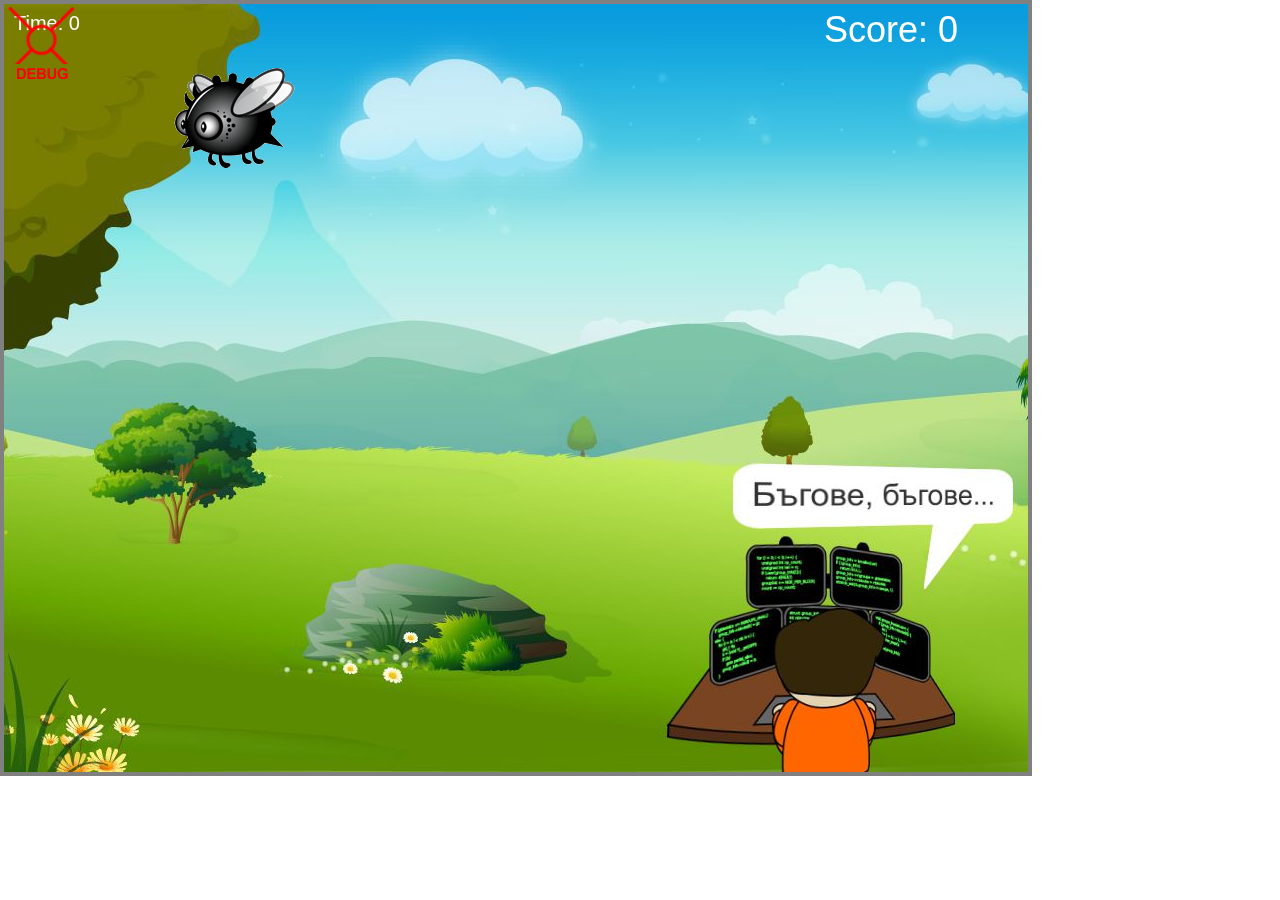
==== game.html @ bec565b0 "First page development" ====
<!DOCTYPE html>
<html>
    <head>
        <title>TROUBLE-SHOOTER</title>
        <link href="reseter.css" type="text/css" rel="stylesheet" />
        <link href="main.css" type="text/css" rel="stylesheet" />
        <script language="javascript" type="text/javascript" src="scripts/createjs-2013.12.12.min.js" ></script>
        <script language="javascript" type="text/javascript" src="scripts/init.js" ></script>
    </head>
    <body>
		<canvas id="myCanvas"></canvas>
    </body>
</html>
---- reseter.css ----
/*! normalize.css v3.0.0 | MIT License | git.io/normalize */

/**
 * 1. Set default font family to sans-serif.
 * 2. Prevent iOS text size adjust after orientation change, without disabling
 *    user zoom.
 */

html {
  font-family: sans-serif; /* 1 */
  -ms-text-size-adjust: 100%; /* 2 */
  -webkit-text-size-adjust: 100%; /* 2 */
}

/**
 * Remove default margin.
 */

body {
  margin: 0;
}

/* HTML5 display definitions
   ========================================================================== */

/**
 * Correct `block` display not defined in IE 8/9.
 */

article,
aside,
details,
figcaption,
figure,
footer,
header,
hgroup,
main,
nav,
section,
summary {
  display: block;
}

/**
 * 1. Correct `inline-block` display not defined in IE 8/9.
 * 2. Normalize vertical alignment of `progress` in Chrome, Firefox, and Opera.
 */

audio,
canvas,
progress,
video {
  display: inline-block; /* 1 */
  vertical-align: baseline; /* 2 */
}

/**
 * Prevent modern browsers from displaying `audio` without controls.
 * Remove excess height in iOS 5 devices.
 */

audio:not([controls]) {
  display: none;
  height: 0;
}

/**
 * Address `[hidden]` styling not present in IE 8/9.
 * Hide the `template` element in IE, Safari, and Firefox < 22.
 */

[hidden],
template {
  display: none;
}

/* Links
   ========================================================================== */

/**
 * Remove the gray background color from active links in IE 10.
 */

a {
  background: transparent;
}

/**
 * Improve readability when focused and also mouse hovered in all browsers.
 */

a:active,
a:hover {
  outline: 0;
}

/* Text-level semantics
   ========================================================================== */

/**
 * Address styling not present in IE 8/9, Safari 5, and Chrome.
 */

abbr[title] {
  border-bottom: 1px dotted;
}

/**
 * Address style set to `bolder` in Firefox 4+, Safari 5, and Chrome.
 */

b,
strong {
  font-weight: bold;
}

/**
 * Address styling not present in Safari 5 and Chrome.
 */

dfn {
  font-style: italic;
}

/**
 * Address variable `h1` font-size and margin within `section` and `article`
 * contexts in Firefox 4+, Safari 5, and Chrome.
 */

h1 {
  font-size: 2em;
  margin: 0.67em 0;
}

/**
 * Address styling not present in IE 8/9.
 */

mark {
  background: #ff0;
  color: #000;
}

/**
 * Address inconsistent and variable font size in all browsers.
 */

small {
  font-size: 80%;
}

/**
 * Prevent `sub` and `sup` affecting `line-height` in all browsers.
 */

sub,
sup {
  font-size: 75%;
  line-height: 0;
  position: relative;
  vertical-align: baseline;
}

sup {
  top: -0.5em;
}

sub {
  bottom: -0.25em;
}

/* Embedded content
   ========================================================================== */

/**
 * Remove border when inside `a` element in IE 8/9.
 */

img {
  border: 0;
}

/**
 * Correct overflow displayed oddly in IE 9.
 */

svg:not(:root) {
  overflow: hidden;
}

/* Grouping content
   ========================================================================== */

/**
 * Address margin not present in IE 8/9 and Safari 5.
 */

figure {
  margin: 1em 40px;
}

/**
 * Address differences between Firefox and other browsers.
 */

hr {
  -moz-box-sizing: content-box;
  box-sizing: content-box;
  height: 0;
}

/**
 * Contain overflow in all browsers.
 */

pre {
  overflow: auto;
}

/**
 * Address odd `em`-unit font size rendering in all browsers.
 */

code,
kbd,
pre,
samp {
  font-family: monospace, monospace;
  font-size: 1em;
}

/* Forms
   ========================================================================== */

/**
 * Known limitation: by default, Chrome and Safari on OS X allow very limited
 * styling of `select`, unless a `border` property is set.
 */

/**
 * 1. Correct color not being inherited.
 *    Known issue: affects color of disabled elements.
 * 2. Correct font properties not being inherited.
 * 3. Address margins set differently in Firefox 4+, Safari 5, and Chrome.
 */

button,
input,
optgroup,
select,
textarea {
  color: inherit; /* 1 */
  font: inherit; /* 2 */
  margin: 0; /* 3 */
}

/**
 * Address `overflow` set to `hidden` in IE 8/9/10.
 */

button {
  overflow: visible;
}

/**
 * Address inconsistent `text-transform` inheritance for `button` and `select`.
 * All other form control elements do not inherit `text-transform` values.
 * Correct `button` style inheritance in Firefox, IE 8+, and Opera
 * Correct `select` style inheritance in Firefox.
 */

button,
select {
  text-transform: none;
}

/**
 * 1. Avoid the WebKit bug in Android 4.0.* where (2) destroys native `audio`
 *    and `video` controls.
 * 2. Correct inability to style clickable `input` types in iOS.
 * 3. Improve usability and consistency of cursor style between image-type
 *    `input` and others.
 */

button,
html input[type="button"], /* 1 */
input[type="reset"],
input[type="submit"] {
  -webkit-appearance: button; /* 2 */
  cursor: pointer; /* 3 */
}

/**
 * Re-set default cursor for disabled elements.
 */

button[disabled],
html input[disabled] {
  cursor: default;
}

/**
 * Remove inner padding and border in Firefox 4+.
 */

button::-moz-focus-inner,
input::-moz-focus-inner {
  border: 0;
  padding: 0;
}

/**
 * Address Firefox 4+ setting `line-height` on `input` using `!important` in
 * the UA stylesheet.
 */

input {
  line-height: normal;
}

/**
 * It's recommended that you don't attempt to style these elements.
 * Firefox's implementation doesn't respect box-sizing, padding, or width.
 *
 * 1. Address box sizing set to `content-box` in IE 8/9/10.
 * 2. Remove excess padding in IE 8/9/10.
 */

input[type="checkbox"],
input[type="radio"] {
  box-sizing: border-box; /* 1 */
  padding: 0; /* 2 */
}

/**
 * Fix the cursor style for Chrome's increment/decrement buttons. For certain
 * `font-size` values of the `input`, it causes the cursor style of the
 * decrement button to change from `default` to `text`.
 */

input[type="number"]::-webkit-inner-spin-button,
input[type="number"]::-webkit-outer-spin-button {
  height: auto;
}

/**
 * 1. Address `appearance` set to `searchfield` in Safari 5 and Chrome.
 * 2. Address `box-sizing` set to `border-box` in Safari 5 and Chrome
 *    (include `-moz` to future-proof).
 */

input[type="search"] {
  -webkit-appearance: textfield; /* 1 */
  -moz-box-sizing: content-box;
  -webkit-box-sizing: content-box; /* 2 */
  box-sizing: content-box;
}

/**
 * Remove inner padding and search cancel button in Safari and Chrome on OS X.
 * Safari (but not Chrome) clips the cancel button when the search input has
 * padding (and `textfield` appearance).
 */

input[type="search"]::-webkit-search-cancel-button,
input[type="search"]::-webkit-search-decoration {
  -webkit-appearance: none;
}

/**
 * Define consistent border, margin, and padding.
 */

fieldset {
  border: 1px solid #c0c0c0;
  margin: 0 2px;
  padding: 0.35em 0.625em 0.75em;
}

/**
 * 1. Correct `color` not being inherited in IE 8/9.
 * 2. Remove padding so people aren't caught out if they zero out fieldsets.
 */

legend {
  border: 0; /* 1 */
  padding: 0; /* 2 */
}

/**
 * Remove default vertical scrollbar in IE 8/9.
 */

textarea {
  overflow: auto;
}

/**
 * Don't inherit the `font-weight` (applied by a rule above).
 * NOTE: the default cannot safely be changed in Chrome and Safari on OS X.
 */

optgroup {
  font-weight: bold;
}

/* Tables
   ========================================================================== */

/**
 * Remove most spacing between table cells.
 */

table {
  border-collapse: collapse;
  border-spacing: 0;
}

td,
th {
  padding: 0;
}
---- main.css ----
@import url(http://fonts.googleapis.com/css?family=Lobster&subset=latin,cyrillic,latin-ext);

#myCanvas   {
	cursor: none;
	border: 4px solid gray;
}

main {
    font-family: 'Lobster', cursive;
    width: 1024px;
    height: 768px;
    border: 4px solid #404040;
    background-image: url(images/background_startpage_01.jpeg);
    background-size: cover;
    position: relative;
}

section {
    padding: 5px 50px 20px 50px;
    background-color: rgba(0, 0, 0, 0.5);
    border-radius: 10px;
    width: 850px;
    height: 700px;
    margin: 15px auto;
    box-shadow: 0 0 40px white;
}

section p {
    text-align: center;
    color: wheat;
    font-size: 28px;
}

button {
    width: 350px;
    height: 90px;
    position: absolute;
    bottom: 50px;
    right: 70px;
    border: 6px solid darkorange;
    text-align: center;
    font-size: 50px;
    color: darkorange;
    border-radius: 10px;
    background-color: transparent;
}

button:hover {
    cursor: pointer;
    background-color: rgba(255, 255, 255, 0.4);
}
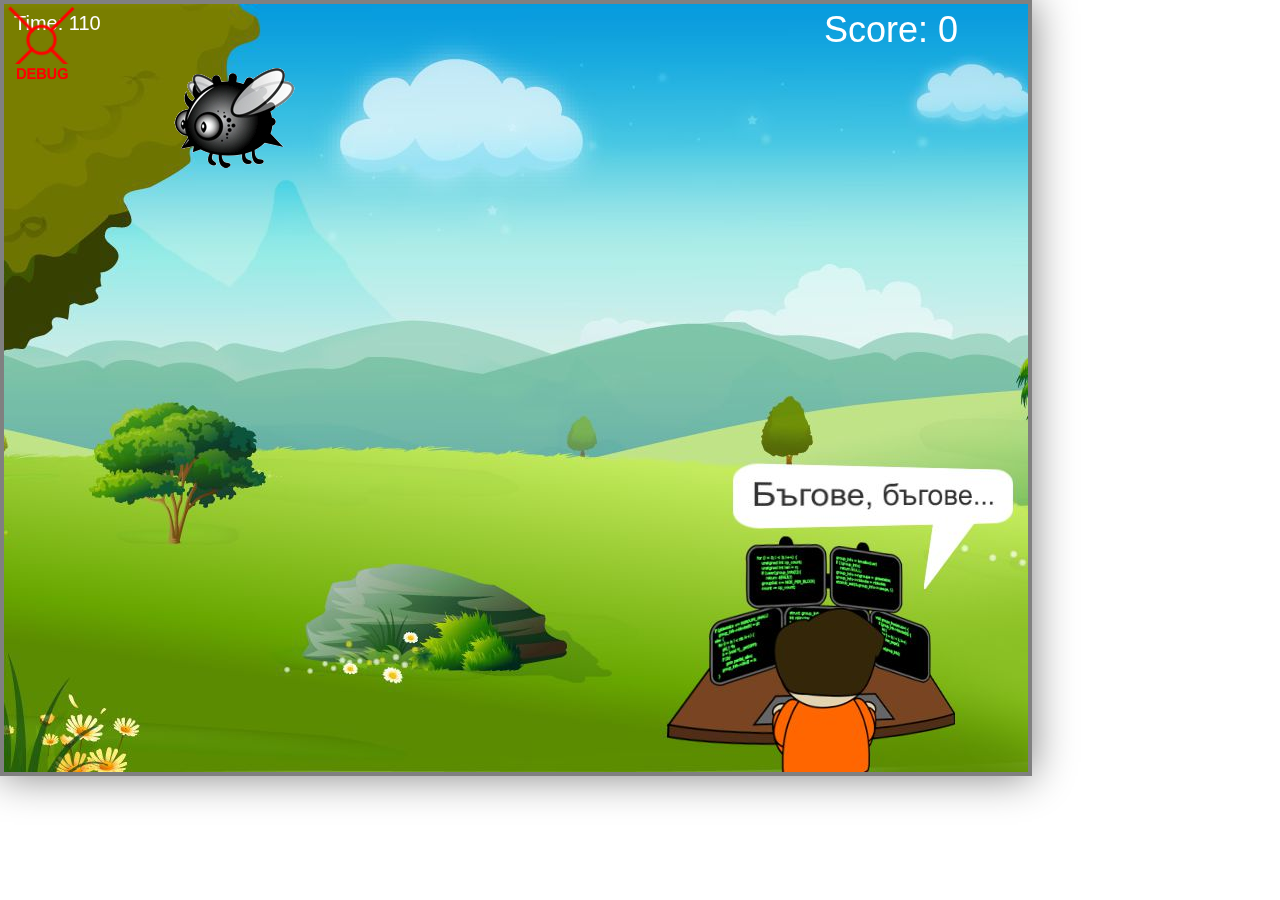
==== commit 508dbe17: "fix function updateTime() - create condition for victory and defeat" ====
--- a/game.html
+++ b/game.html
@@ -8,6 +8,8 @@
         <script language="javascript" type="text/javascript" src="scripts/init.js" ></script>
     </head>
     <body>
-		<canvas id="myCanvas"></canvas>
+		<canvas id="myCanvas">
+			Your browser does not support the HTML5 canvas tag.
+		</canvas>
     </body>
 </html>--- a/reseter.css
+++ b/reseter.css
@@ -1,161 +1,70 @@
-/*! normalize.css v3.0.0 | MIT License | git.io/normalize */
-
-/**
- * 1. Set default font family to sans-serif.
- * 2. Prevent iOS text size adjust after orientation change, without disabling
- *    user zoom.
- */
-
 html {
-  font-family: sans-serif; /* 1 */
-  -ms-text-size-adjust: 100%; /* 2 */
-  -webkit-text-size-adjust: 100%; /* 2 */
+  font-family: sans-serif;
+  -ms-text-size-adjust: 100%;
+  -webkit-text-size-adjust: 100%;
 }
-
-/**
- * Remove default margin.
- */
 
 body {
   margin: 0;
 }
 
-/* HTML5 display definitions
-   ========================================================================== */
-
-/**
- * Correct `block` display not defined in IE 8/9.
- */
-
-article,
-aside,
-details,
-figcaption,
-figure,
-footer,
-header,
-hgroup,
-main,
-nav,
-section,
-summary {
+article, aside, details, figcaption,
+figure, footer, header, hgroup,
+main, nav, section, summary {
   display: block;
 }
 
-/**
- * 1. Correct `inline-block` display not defined in IE 8/9.
- * 2. Normalize vertical alignment of `progress` in Chrome, Firefox, and Opera.
- */
-
-audio,
-canvas,
-progress,
-video {
-  display: inline-block; /* 1 */
-  vertical-align: baseline; /* 2 */
+audio, canvas, progress, video {
+  display: inline-block;
+  vertical-align: baseline;
 }
-
-/**
- * Prevent modern browsers from displaying `audio` without controls.
- * Remove excess height in iOS 5 devices.
- */
 
 audio:not([controls]) {
   display: none;
   height: 0;
 }
 
-/**
- * Address `[hidden]` styling not present in IE 8/9.
- * Hide the `template` element in IE, Safari, and Firefox < 22.
- */
-
 [hidden],
 template {
   display: none;
 }
 
-/* Links
-   ========================================================================== */
-
-/**
- * Remove the gray background color from active links in IE 10.
- */
-
 a {
   background: transparent;
 }
-
-/**
- * Improve readability when focused and also mouse hovered in all browsers.
- */
 
 a:active,
 a:hover {
   outline: 0;
 }
 
-/* Text-level semantics
-   ========================================================================== */
-
-/**
- * Address styling not present in IE 8/9, Safari 5, and Chrome.
- */
-
 abbr[title] {
   border-bottom: 1px dotted;
 }
 
-/**
- * Address style set to `bolder` in Firefox 4+, Safari 5, and Chrome.
- */
-
-b,
-strong {
+b, strong {
   font-weight: bold;
 }
-
-/**
- * Address styling not present in Safari 5 and Chrome.
- */
 
 dfn {
   font-style: italic;
 }
-
-/**
- * Address variable `h1` font-size and margin within `section` and `article`
- * contexts in Firefox 4+, Safari 5, and Chrome.
- */
 
 h1 {
   font-size: 2em;
   margin: 0.67em 0;
 }
 
-/**
- * Address styling not present in IE 8/9.
- */
-
 mark {
   background: #ff0;
   color: #000;
 }
 
-/**
- * Address inconsistent and variable font size in all browsers.
- */
-
 small {
   font-size: 80%;
 }
 
-/**
- * Prevent `sub` and `sup` affecting `line-height` in all browsers.
- */
-
-sub,
-sup {
+sub, sup {
   font-size: 75%;
   line-height: 0;
   position: relative;
@@ -170,39 +79,17 @@
   bottom: -0.25em;
 }
 
-/* Embedded content
-   ========================================================================== */
-
-/**
- * Remove border when inside `a` element in IE 8/9.
- */
-
 img {
   border: 0;
 }
-
-/**
- * Correct overflow displayed oddly in IE 9.
- */
 
 svg:not(:root) {
   overflow: hidden;
 }
 
-/* Grouping content
-   ========================================================================== */
-
-/**
- * Address margin not present in IE 8/9 and Safari 5.
- */
-
 figure {
   margin: 1em 40px;
 }
-
-/**
- * Address differences between Firefox and other browsers.
- */
 
 hr {
   -moz-box-sizing: content-box;
@@ -210,99 +97,42 @@
   height: 0;
 }
 
-/**
- * Contain overflow in all browsers.
- */
-
 pre {
   overflow: auto;
 }
 
-/**
- * Address odd `em`-unit font size rendering in all browsers.
- */
-
-code,
-kbd,
-pre,
-samp {
+code, kbd, pre, samp {
   font-family: monospace, monospace;
   font-size: 1em;
 }
 
-/* Forms
-   ========================================================================== */
-
-/**
- * Known limitation: by default, Chrome and Safari on OS X allow very limited
- * styling of `select`, unless a `border` property is set.
- */
-
-/**
- * 1. Correct color not being inherited.
- *    Known issue: affects color of disabled elements.
- * 2. Correct font properties not being inherited.
- * 3. Address margins set differently in Firefox 4+, Safari 5, and Chrome.
- */
-
-button,
-input,
-optgroup,
-select,
-textarea {
-  color: inherit; /* 1 */
-  font: inherit; /* 2 */
-  margin: 0; /* 3 */
+button, input, optgroup, select, textarea {
+  color: inherit;
+  font: inherit;
+  margin: 0;
 }
-
-/**
- * Address `overflow` set to `hidden` in IE 8/9/10.
- */
 
 button {
   overflow: visible;
 }
-
-/**
- * Address inconsistent `text-transform` inheritance for `button` and `select`.
- * All other form control elements do not inherit `text-transform` values.
- * Correct `button` style inheritance in Firefox, IE 8+, and Opera
- * Correct `select` style inheritance in Firefox.
- */
 
 button,
 select {
   text-transform: none;
 }
 
-/**
- * 1. Avoid the WebKit bug in Android 4.0.* where (2) destroys native `audio`
- *    and `video` controls.
- * 2. Correct inability to style clickable `input` types in iOS.
- * 3. Improve usability and consistency of cursor style between image-type
- *    `input` and others.
- */
-
 button,
-html input[type="button"], /* 1 */
+html input[type="button"],
 input[type="reset"],
 input[type="submit"] {
-  -webkit-appearance: button; /* 2 */
-  cursor: pointer; /* 3 */
+  -webkit-appearance: button;
+  cursor: pointer;
 }
-
-/**
- * Re-set default cursor for disabled elements.
- */
 
 button[disabled],
 html input[disabled] {
   cursor: default;
 }
-
-/**
- * Remove inner padding and border in Firefox 4+.
- */
 
 button::-moz-focus-inner,
 input::-moz-focus-inner {
@@ -310,67 +140,32 @@
   padding: 0;
 }
 
-/**
- * Address Firefox 4+ setting `line-height` on `input` using `!important` in
- * the UA stylesheet.
- */
-
 input {
   line-height: normal;
 }
 
-/**
- * It's recommended that you don't attempt to style these elements.
- * Firefox's implementation doesn't respect box-sizing, padding, or width.
- *
- * 1. Address box sizing set to `content-box` in IE 8/9/10.
- * 2. Remove excess padding in IE 8/9/10.
- */
-
 input[type="checkbox"],
 input[type="radio"] {
-  box-sizing: border-box; /* 1 */
-  padding: 0; /* 2 */
+  box-sizing: border-box;
+  padding: 0;
 }
-
-/**
- * Fix the cursor style for Chrome's increment/decrement buttons. For certain
- * `font-size` values of the `input`, it causes the cursor style of the
- * decrement button to change from `default` to `text`.
- */
 
 input[type="number"]::-webkit-inner-spin-button,
 input[type="number"]::-webkit-outer-spin-button {
   height: auto;
 }
 
-/**
- * 1. Address `appearance` set to `searchfield` in Safari 5 and Chrome.
- * 2. Address `box-sizing` set to `border-box` in Safari 5 and Chrome
- *    (include `-moz` to future-proof).
- */
-
 input[type="search"] {
-  -webkit-appearance: textfield; /* 1 */
+  -webkit-appearance: textfield;/
   -moz-box-sizing: content-box;
-  -webkit-box-sizing: content-box; /* 2 */
+  -webkit-box-sizing: content-box;
   box-sizing: content-box;
 }
-
-/**
- * Remove inner padding and search cancel button in Safari and Chrome on OS X.
- * Safari (but not Chrome) clips the cancel button when the search input has
- * padding (and `textfield` appearance).
- */
 
 input[type="search"]::-webkit-search-cancel-button,
 input[type="search"]::-webkit-search-decoration {
   -webkit-appearance: none;
 }
-
-/**
- * Define consistent border, margin, and padding.
- */
 
 fieldset {
   border: 1px solid #c0c0c0;
@@ -378,46 +173,24 @@
   padding: 0.35em 0.625em 0.75em;
 }
 
-/**
- * 1. Correct `color` not being inherited in IE 8/9.
- * 2. Remove padding so people aren't caught out if they zero out fieldsets.
- */
-
 legend {
-  border: 0; /* 1 */
-  padding: 0; /* 2 */
+  border: 0;
+  padding: 0;
 }
-
-/**
- * Remove default vertical scrollbar in IE 8/9.
- */
 
 textarea {
   overflow: auto;
 }
 
-/**
- * Don't inherit the `font-weight` (applied by a rule above).
- * NOTE: the default cannot safely be changed in Chrome and Safari on OS X.
- */
-
 optgroup {
   font-weight: bold;
 }
-
-/* Tables
-   ========================================================================== */
-
-/**
- * Remove most spacing between table cells.
- */
 
 table {
   border-collapse: collapse;
   border-spacing: 0;
 }
 
-td,
-th {
+td, th {
   padding: 0;
 }--- a/main.css
+++ b/main.css
@@ -3,6 +3,7 @@
 #myCanvas   {
 	cursor: none;
 	border: 4px solid gray;
+	box-shadow: 0 0 40px gray;
 }
 
 main {
@@ -13,13 +14,14 @@
     background-image: url(images/background_startpage_01.jpeg);
     background-size: cover;
     position: relative;
+	box-shadow: 0 0 40px gray;
 }
 
 section {
     padding: 5px 50px 20px 50px;
     background-color: rgba(0, 0, 0, 0.5);
     border-radius: 10px;
-    width: 850px;
+    width: 860px;
     height: 700px;
     margin: 15px auto;
     box-shadow: 0 0 40px white;
@@ -27,7 +29,7 @@
 
 section p {
     text-align: center;
-    color: wheat;
+    color: rgba(245, 222, 179, 0.6);
     font-size: 28px;
 }
 
@@ -48,4 +50,12 @@
 button:hover {
     cursor: pointer;
     background-color: rgba(255, 255, 255, 0.4);
-}+}
+
+#level2 {
+    position: absolute;
+    left: 320px;
+    top: 410px;
+    border-color: red;
+    color: red;
+}
